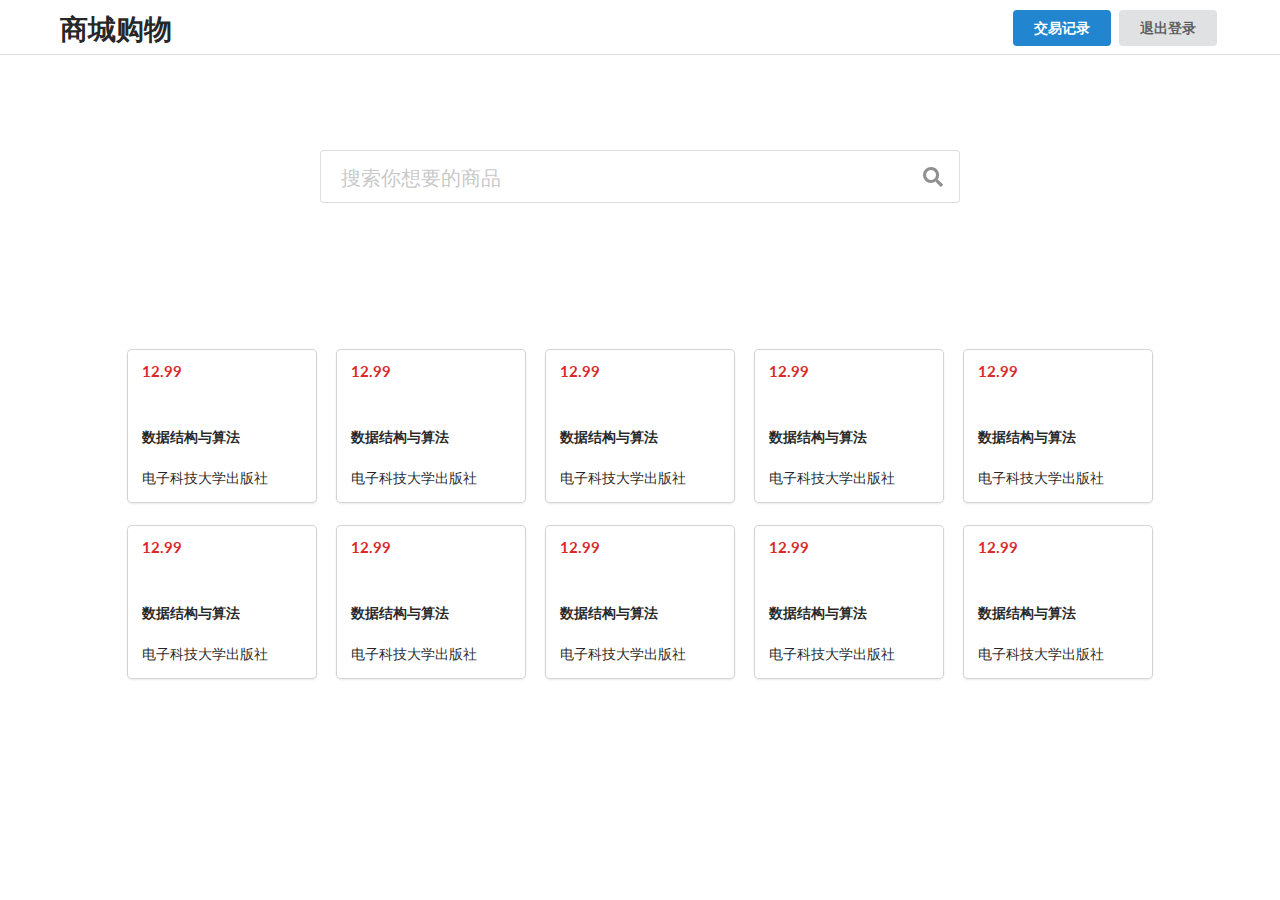
==== src/main/resources/static/pages/index.html @ 9254dbfd "基本完成前端页面" ====
<!DOCTYPE html>
<html xmlns="http://www.w3.org/1999/xhtml" xmlns:th="http://www.thymeleaf.org" lang="zh">
<head>

    <!--
        src里面是静态资源 th:href里面是启动springboot后引用的资源
    -->
    <meta charset="UTF-8">
    <title>商城购物</title>
    <link rel="stylesheet" th:href="@{Semantic/semantic.min.css}" href="../Semantic/semantic.min.css"/>
    <link rel="stylesheet" th:href="@{/css/index.css}" href="../css/index.css">
    <script src="../js/jquery-3.3.1.js" th:src="@{/js/jquery-3.3.1.js/}"></script>
    <script src="../Semantic/semantic.min.js" th:src="@{/Semantic/semantic.min.js}"></script>
    <script src="../js/index.js" th:src="@{/js/index.js}"></script>
</head>
<body>
<div class="header">
    <div class="logo">
        <h1>商城购物</h1>
    </div>
    <div class="profile">
        <button class="ui primary button">交易记录</button>
        <button class="ui button">退出登录</button>
    </div>
</div>
<div class="ui divider"></div>
<div class="item-search">
    <div class="ui  fluid huge center icon input">
        <input type="text" placeholder="搜索你想要的商品">
        <i class="search icon"></i>
    </div>
</div>

<div class="item-context">

    <div class=" ui link five cards">
        <div class="card">
            <div class="content">
                <h4 class="ui item_price red header">12.99</h4>
                <h5 class="ui header">数据结构与算法</h5>
                电子科技大学出版社
            </div>
        </div>

        <div class="card">
            <div class="content">
                <h4 class="ui item_price red header">12.99</h4>
                <h5 class="ui header">数据结构与算法</h5>
                电子科技大学出版社
            </div>
        </div>

        <div class="card">
            <div class="content">
                <h4 class="ui item_price red header">12.99</h4>
                <h5 class="ui header">数据结构与算法</h5>
                电子科技大学出版社
            </div>
        </div>

        <div class="card">
            <div class="content">
                <h4 class="ui item_price red header">12.99</h4>
                <h5 class="ui header">数据结构与算法</h5>
                电子科技大学出版社
            </div>
        </div>
        <div class="card">
            <div class="content">
                <h4 class="ui item_price red header">12.99</h4>
                <h5 class="ui header">数据结构与算法</h5>
                电子科技大学出版社
            </div>
        </div>
        <div class="card">
            <div class="content">
                <h4 class="ui item_price red header">12.99</h4>
                <h5 class="ui header">数据结构与算法</h5>
                电子科技大学出版社
            </div>
        </div>

        <div class="card">
            <div class="content">
                <h4 class="ui item_price red header">12.99</h4>
                <h5 class="ui header">数据结构与算法</h5>
                电子科技大学出版社
            </div>
        </div>

        <div class="card">
            <div class="content">
                <h4 class="ui item_price red header">12.99</h4>
                <h5 class="ui header">数据结构与算法</h5>
                电子科技大学出版社
            </div>
        </div>

        <div class="card">
            <div class="content">
                <h4 class="ui item_price red header">12.99</h4>
                <h5 class="ui header">数据结构与算法</h5>
                电子科技大学出版社
            </div>
        </div>

        <div class="card">
            <div class="content">
                <h4 class="ui item_price red header">12.99</h4>
                <h5 class="ui header">数据结构与算法</h5>
                电子科技大学出版社
            </div>
        </div>


    </div>
</div>

</body>
</html>
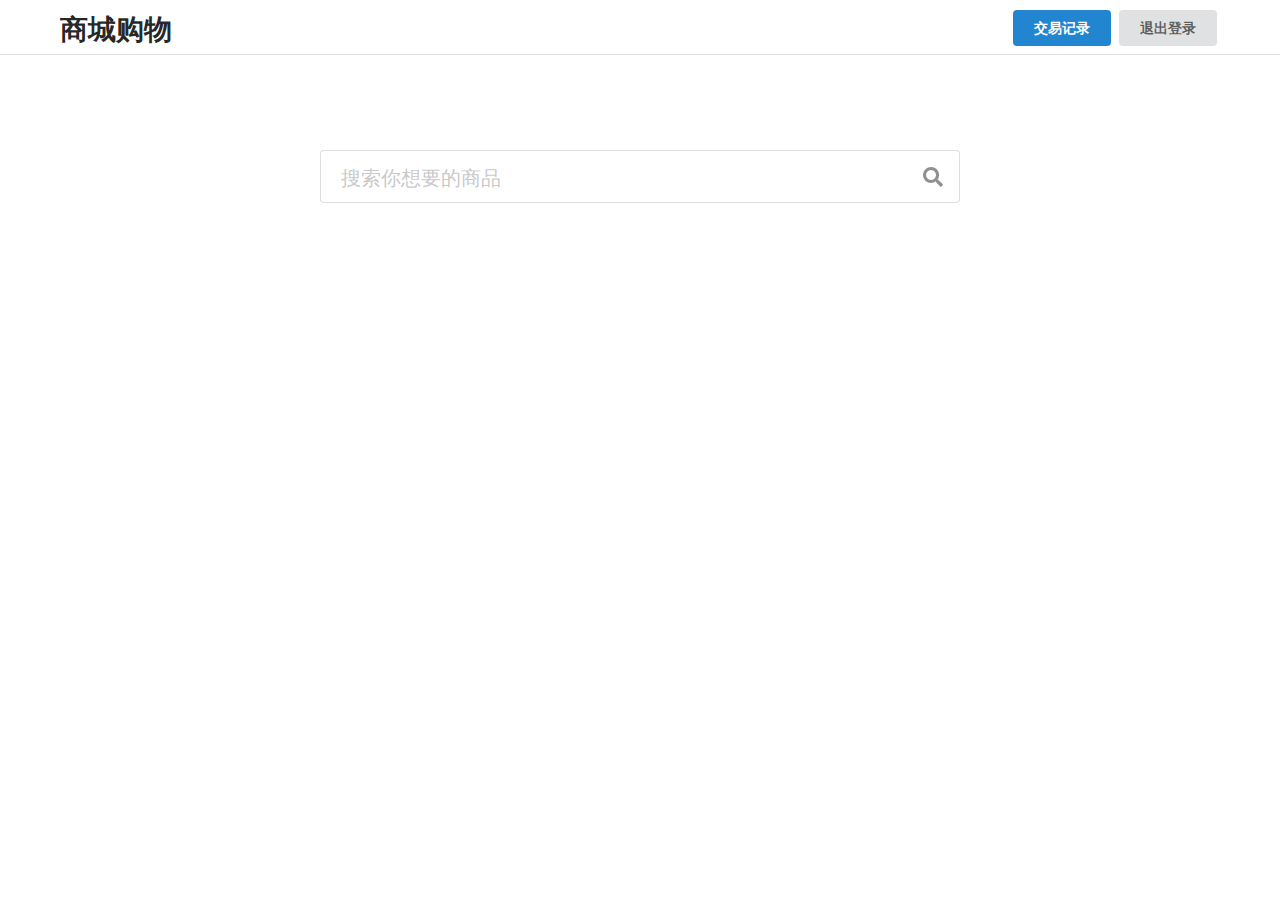
==== commit 246fef03: "写完index.html的前端接口" ====
--- a/src/main/resources/static/pages/index.html
+++ b/src/main/resources/static/pages/index.html
@@ -26,91 +26,14 @@
 <div class="ui divider"></div>
 <div class="item-search">
     <div class="ui  fluid huge center icon input">
-        <input type="text" placeholder="搜索你想要的商品">
+        <label for="search"></label><input type="text" id="search" placeholder="搜索你想要的商品">
         <i class="search icon"></i>
     </div>
 </div>
 
 <div class="item-context">
 
-    <div class=" ui link five cards">
-        <div class="card">
-            <div class="content">
-                <h4 class="ui item_price red header">12.99</h4>
-                <h5 class="ui header">数据结构与算法</h5>
-                电子科技大学出版社
-            </div>
-        </div>
-
-        <div class="card">
-            <div class="content">
-                <h4 class="ui item_price red header">12.99</h4>
-                <h5 class="ui header">数据结构与算法</h5>
-                电子科技大学出版社
-            </div>
-        </div>
-
-        <div class="card">
-            <div class="content">
-                <h4 class="ui item_price red header">12.99</h4>
-                <h5 class="ui header">数据结构与算法</h5>
-                电子科技大学出版社
-            </div>
-        </div>
-
-        <div class="card">
-            <div class="content">
-                <h4 class="ui item_price red header">12.99</h4>
-                <h5 class="ui header">数据结构与算法</h5>
-                电子科技大学出版社
-            </div>
-        </div>
-        <div class="card">
-            <div class="content">
-                <h4 class="ui item_price red header">12.99</h4>
-                <h5 class="ui header">数据结构与算法</h5>
-                电子科技大学出版社
-            </div>
-        </div>
-        <div class="card">
-            <div class="content">
-                <h4 class="ui item_price red header">12.99</h4>
-                <h5 class="ui header">数据结构与算法</h5>
-                电子科技大学出版社
-            </div>
-        </div>
-
-        <div class="card">
-            <div class="content">
-                <h4 class="ui item_price red header">12.99</h4>
-                <h5 class="ui header">数据结构与算法</h5>
-                电子科技大学出版社
-            </div>
-        </div>
-
-        <div class="card">
-            <div class="content">
-                <h4 class="ui item_price red header">12.99</h4>
-                <h5 class="ui header">数据结构与算法</h5>
-                电子科技大学出版社
-            </div>
-        </div>
-
-        <div class="card">
-            <div class="content">
-                <h4 class="ui item_price red header">12.99</h4>
-                <h5 class="ui header">数据结构与算法</h5>
-                电子科技大学出版社
-            </div>
-        </div>
-
-        <div class="card">
-            <div class="content">
-                <h4 class="ui item_price red header">12.99</h4>
-                <h5 class="ui header">数据结构与算法</h5>
-                电子科技大学出版社
-            </div>
-        </div>
+    <div class=" ui link five cards" id="item-context">
 
 
     </div>
